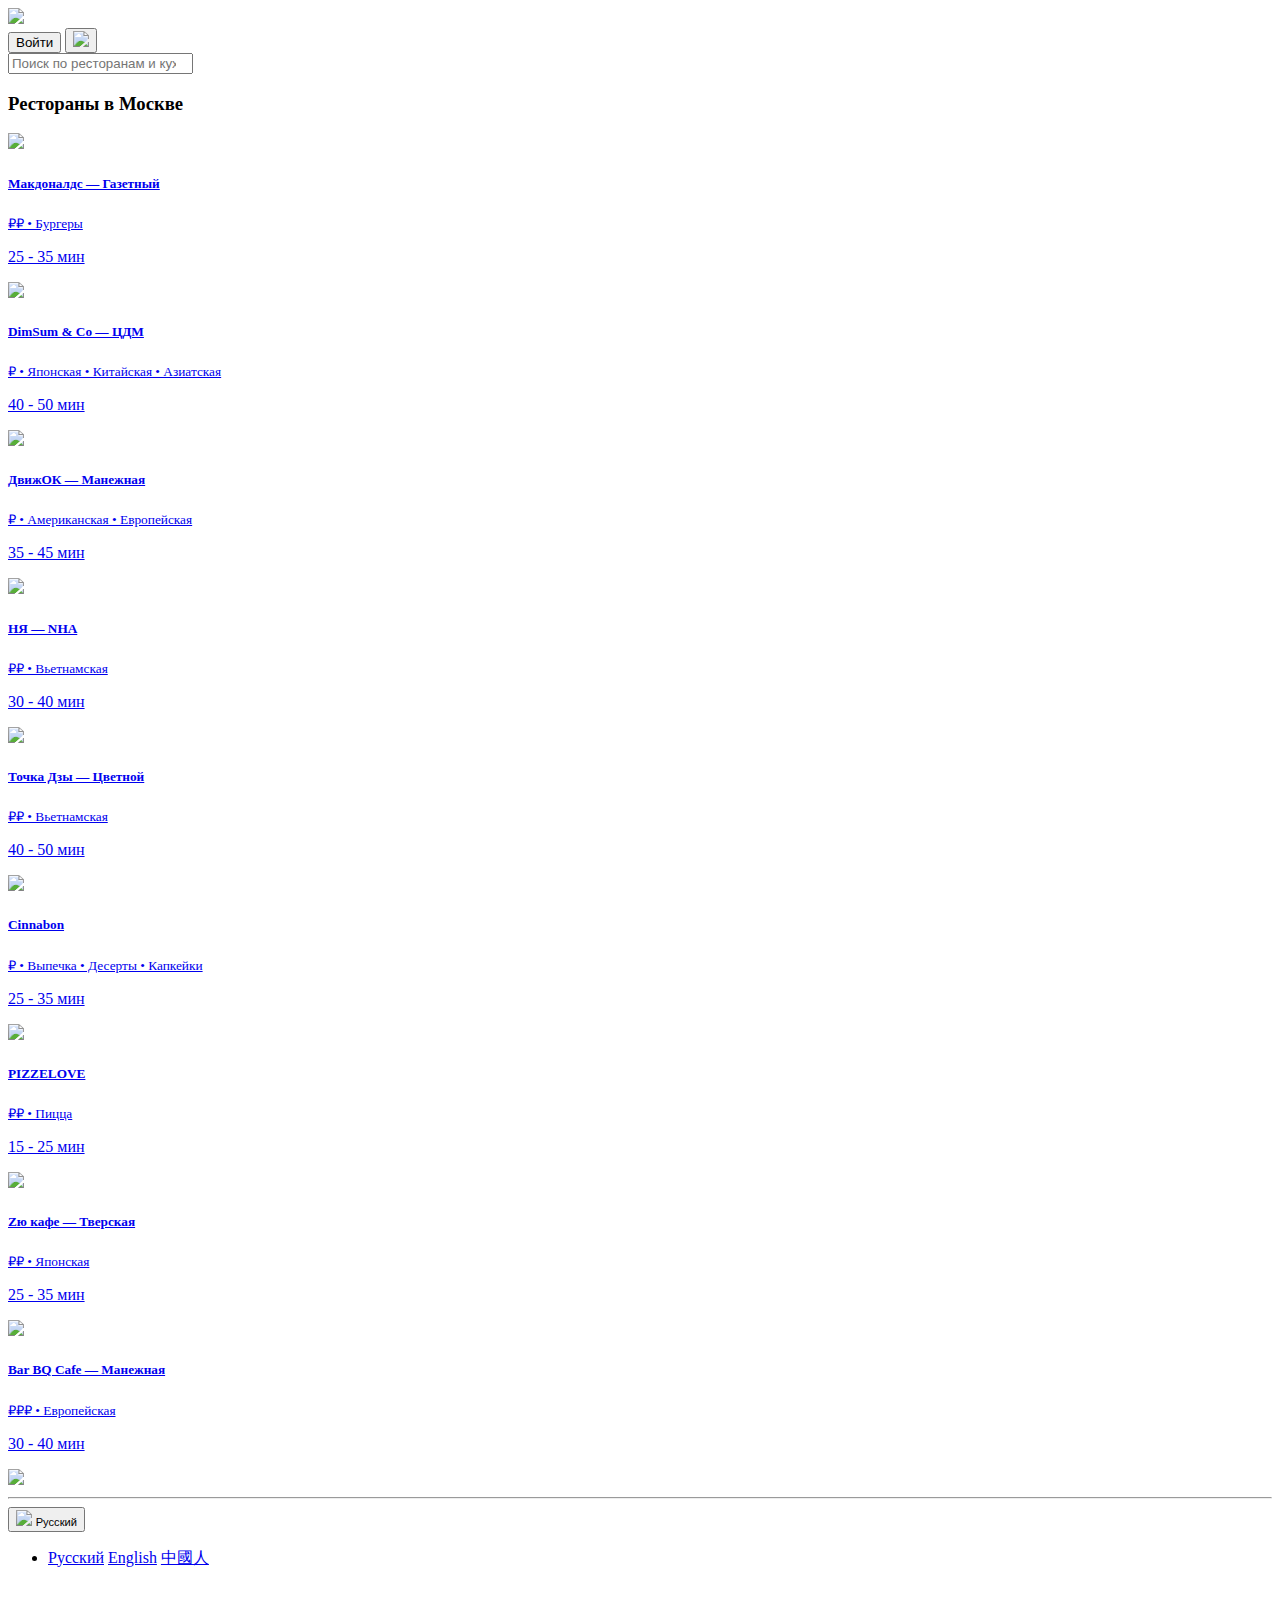
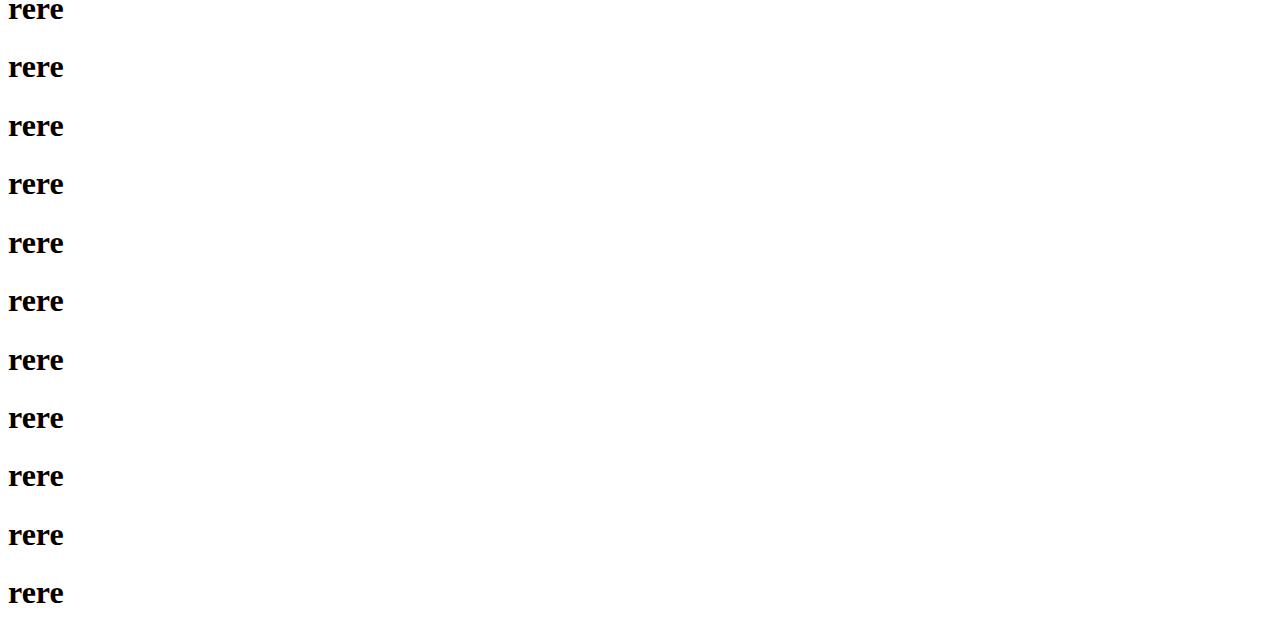
==== index.html @ 70ab0272 "Made up the header and body. footer in progress" ====
<!DOCTYPE html>
<html lang="ru">
<head>
    <meta charset="UTF-8">
    <meta name="viewport" content="width=device-width, initial-scale=1">
    <title>Uber Eats</title>
    <link rel="stylesheet" href="https://unpkg.com/flexboxgrid2@7.2.1/flexboxgrid2.min.css">
    <link rel="stylesheet" href="https://cdn.jsdelivr.net/npm/bootstrap@4.1.3/dist/css/bootstrap.min.css"
          integrity="sha384-MCw98/SFnGE8fJT3GXwEOngsV7Zt27NXFoaoApmYm81iuXoPkFOJwJ8ERdknLPMO" crossorigin="anonymous">
    <link rel="stylesheet" href="style/style.css">
</head>
<body>
<header class="site-header sticky-top py-4">
    <nav class="container d-flex flex-md-row justify-content-between">
        <img class="col-lg-4 col-md-5 col-5" src="img/logo.svg">
        <div class="text-end row-cols-2">
            <button type="button" class="btn btn-outline-secondary">Войти</button>
            <button type="button" class="btn-outline-secondary basket">
                <a class="text-decoration-none" href="tavern-pushkin.html"><img src="img/icon/basket.svg"></a>
            </button>
        </div>
    </nav>
</header>
<div class="container">
    <div class="d-flex align-items-center">
        <form class="w-100 me-3" role="search">
            <input type="search" class="form-control" placeholder="Поиск по ресторанам и кухням" aria-label="Search">
        </form>
    </div>
    <h3 class="py-5">Рестораны в Москве</h3>
    <div class="row d-flex justify-content-between">
        <div class="col col-lg-4 col-md-6 col-sm-12">
            <a class="text-decoration-none" href="tavern-pushkin.html">
            <div class="card shadow-sm">
                <img src="img/mac.svg">
                <div class="card-body">
                    <h5 class="card-title">Макдоналдс — Газетный</h5>
                    <small class="text-muted">₽₽ • Бургеры</small>
                    <p>25 - 35 мин</p>
                </div>
            </div>
            </a>
        </div>
        <div class="col col-lg-4 col-md-6 col-sm-12">
            <a class="text-decoration-none" href="tavern-pushkin.html">
            <div class="card shadow-sm">
                <img src="img/DimSum.svg">
                <div class="card-body">
                    <h5 class="card-title">DimSum & Co — ЦДМ</h5>
                    <small class="text-muted">₽ • Японская • Китайская • Азиатская</small>
                    <p>40 - 50 мин</p>
                </div>
            </div>
            </a>
        </div>
        <div class="col col-lg-4 col-md-6 col-sm-12">
            <a class="text-decoration-none" href="tavern-pushkin.html">
            <div class="card shadow-sm">
                <img src="img/dvij.svg">
                <div class="card-body">
                    <h5 class="card-title">ДвижОК — Манежная</h5>
                    <small class="text-muted">₽ • Американская • Европейская</small>
                    <p>35 - 45 мин</p>
                </div>
            </div>
            </a>
        </div>
        <div class="col col-lg-4 col-md-6 col-sm-12">
            <a class="text-decoration-none" href="tavern-pushkin.html">
            <div class="card shadow-sm">
                <img src="img/nia-nha.svg">
                <div class="card-body">
                    <h5 class="card-title">НЯ — NHA</h5>
                    <small class="text-muted">₽₽ • Вьетнамская</small>
                    <p>30 - 40 мин</p>
                </div>
            </div>
            </a>
        </div>
        <div class="col col-lg-4 col-md-6 col-sm-12">
            <a class="text-decoration-none" href="tavern-pushkin.html">
            <div class="card shadow-sm">
                <img src="img/tochka-dc.svg">
                <div class="card-body">
                    <h5 class="card-title">Точка Дзы — Цветной</h5>
                    <small class="text-muted">₽₽ • Вьетнамская</small>
                    <p>40 - 50 мин</p>
                </div>
            </div>
            </a>
        </div>
        <div class="col col-lg-4 col-md-6 col-sm-12">
            <a class="text-decoration-none" href="tavern-pushkin.html">
            <div class="card shadow-sm">
                <img src="img/cinnabon.svg">
                <div class="card-body">
                    <h5 class="card-title">Cinnabon</h5>
                    <small class="text-muted">₽ • Выпечка • Десерты • Капкейки</small>
                    <p>25 - 35 мин</p>
                </div>
            </div>
            </a>
        </div>
        <div class="col col-lg-4 col-md-6 col-sm-12">
            <a class="text-decoration-none" href="tavern-pushkin.html">
            <div class="card shadow-sm">
                <img src="img/PIZZELOVE.svg">
                <div class="card-body">
                    <h5 class="card-title">PIZZELOVE</h5>
                    <small class="text-muted">₽₽ • Пицца</small>
                    <p>15 - 25 мин</p>
                </div>
            </div>
            </a>
        </div>
        <div class="col col-lg-4 col-md-6 col-sm-12">
            <a class="text-decoration-none" href="tavern-pushkin.html">
            <div class="card shadow-sm">
                <img src="img/jiy-caffe.svg">
                <div class="card-body">
                    <h5 class="card-title">Zю кафе — Тверская</h5>
                    <small class="text-muted">₽₽ • Японская</small>
                    <p>25 - 35 мин</p>
                </div>
            </div>
            </a>
        </div>
        <div class="col col-lg-4 col-md-6 col-sm-12">
            <a class="text-decoration-none" href="tavern-pushkin.html">
            <div class="card shadow-sm">
                <img src="img/bar-bq.svg">
                <div class="card-body">
                    <h5 class="card-title">Bar BQ Cafe — Манежная</h5>
                    <small class="text-muted">₽₽₽ • Европейская</small>
                    <p>30 - 40 мин</p>
                </div>
            </div>
            </a>
        </div>
    </div>
</div>
<footer class="card-footer bg-dark">
    <div class="container">
        <div class="py-5 ">
            <img class="col-lg-4 col-md-5 col-5" src="img/white-logo.svg">
        </div>
        <hr>
        <div class="row d-flex justify-content-around">
            <div class="col col-lg-4 col-md-6 col-sm-12">
                <div class="dropdown">
                    <button class="btn-dark btn-outline-secondary btn-lg dropdown-toggle show" type="button"
                id="btn-language" data-bs-target="dropdown" aria-expanded="false">
                    <img src="img/icon/world.svg">
                    <small class="px-5">Русский</small>
                </button>
                    <ul class="dropdown-menu" aria-labelledby="btn-language">
                        <li>
                            <a class="dropdown-item" href="#">Русский</a>
                            <a class="dropdown-item" href="#">English</a>
                            <a class="dropdown-item" href="#">中國人</a>
                        </li>
                    </ul>
                </div>
            </div>
            <div class="col col-lg-4 col-md-6 col-sm-12">
                <h1>rere</h1>
            </div>
            <div class="col col-lg-4 col-md-6 col-sm-12">
                <h1>rere</h1>
            </div>
        </div>


        <h1>rere</h1> <h1>rere</h1> <h1>rere</h1>
        <h1>rere</h1> <h1>rere</h1>
        <h1>rere</h1>
        <h1>rere</h1>
        <h1>rere</h1>
        <h1>rere</h1>
    </div>






</footer>








<script src="https://code.jquery.com/jquery-3.3.1.slim.min.js"
        integrity="sha384-q8i/X+965DzO0rT7abK41JStQIAqVgRVzpbzo5smXKp4YfRvH+8abtTE1Pi6jizo" crossorigin="anonymous"></script>
<script src="https://cdn.jsdelivr.net/npm/popper.js@1.14.3/dist/umd/popper.min.js"
        integrity="sha384-ZMP7rVo3mIykV+2+9J3UJ46jBk0WLaUAdn689aCwoqbBJiSnjAK/l8WvCWPIPm49" crossorigin="anonymous"></script>
<script src="https://cdn.jsdelivr.net/npm/bootstrap@4.1.3/dist/js/bootstrap.min.js"
        integrity="sha384-ChfqqxuZUCnJSK3+MXmPNIyE6ZbWh2IMqE241rYiqJxyMiZ6OW/JmZQ5stwEULTy" crossorigin="anonymous"></script>
</body>
</html>
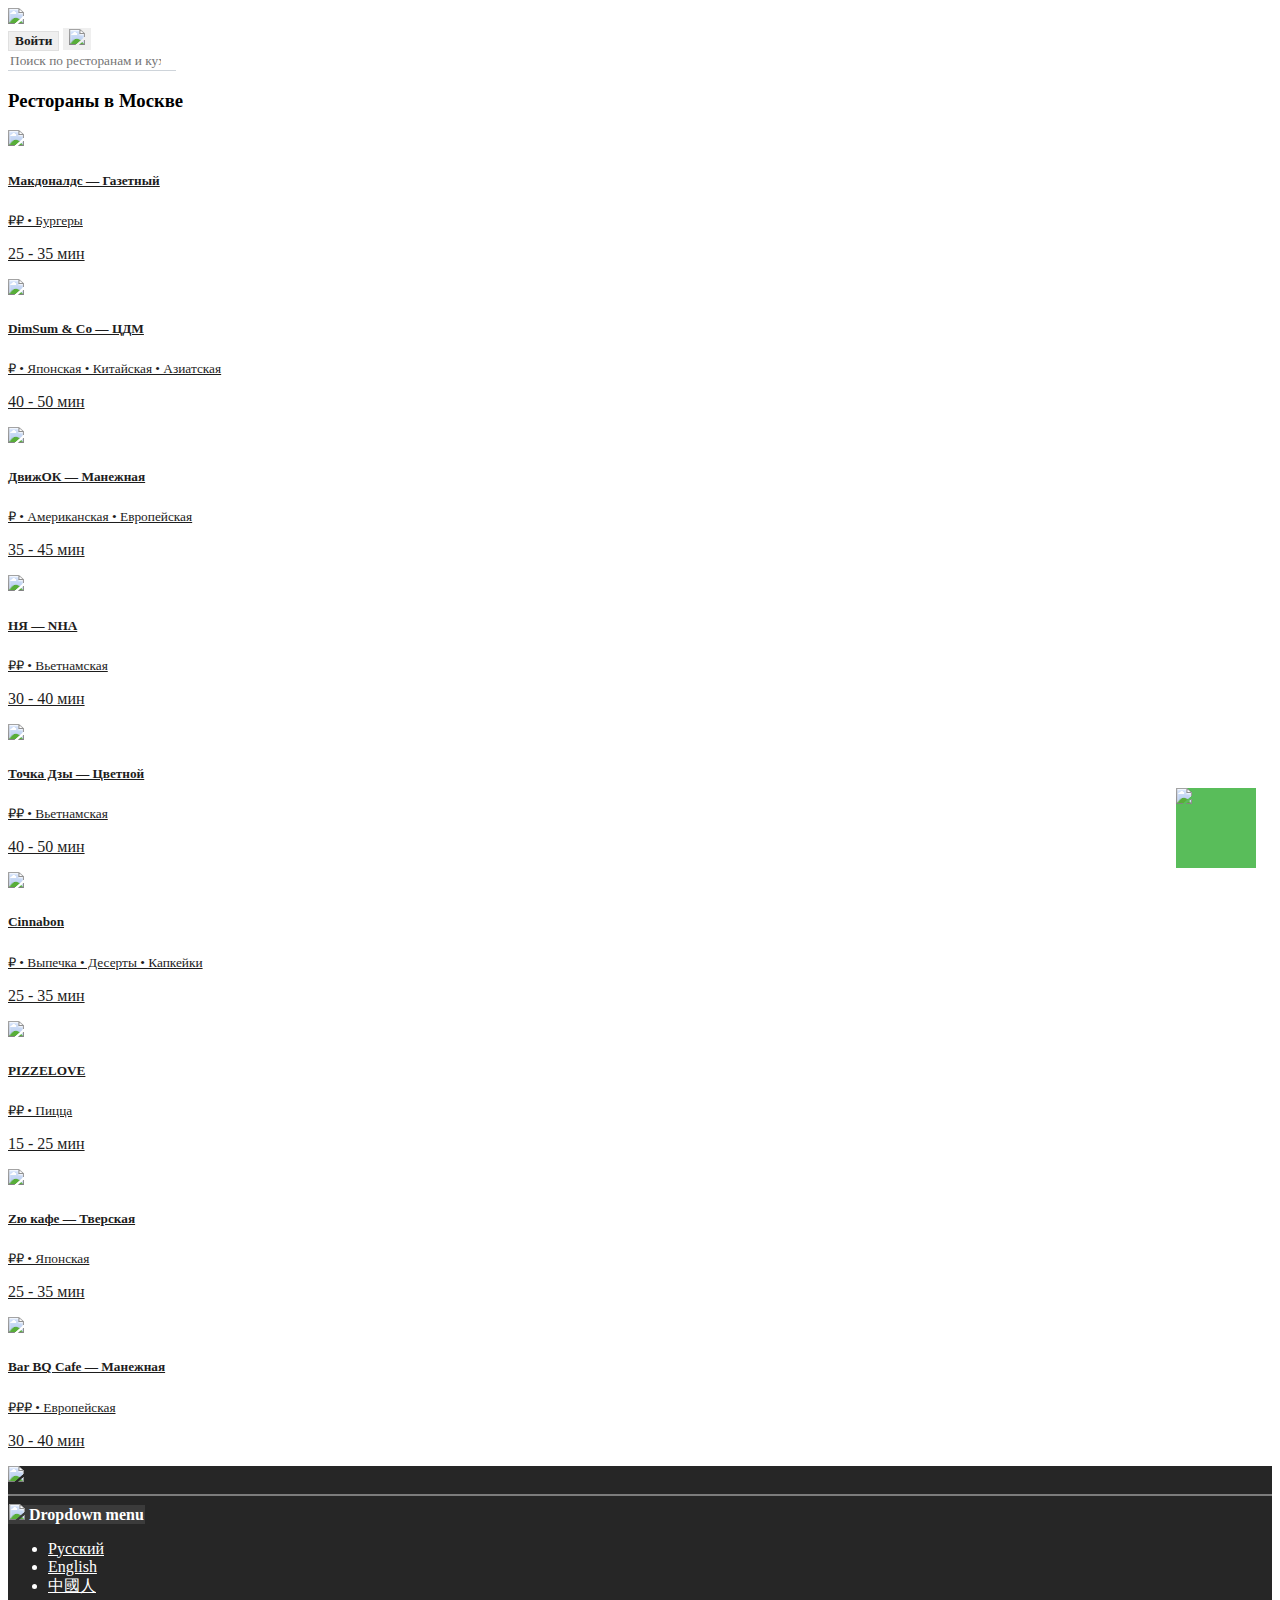
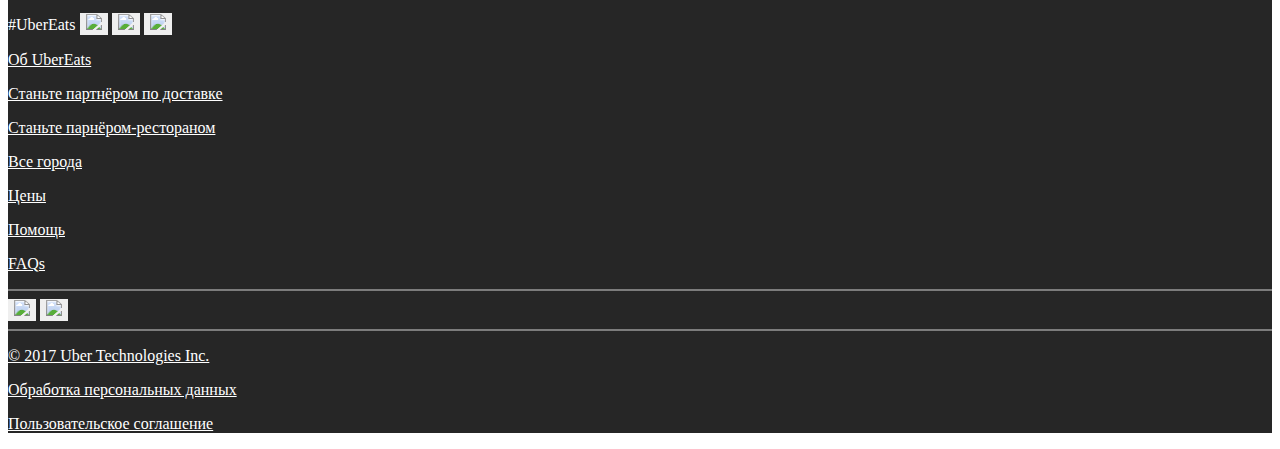
==== commit 4a7d0d53: "First page and style is ready. Dropdown don`t work" ====
--- a/index.html
+++ b/index.html
@@ -4,30 +4,32 @@
     <meta charset="UTF-8">
     <meta name="viewport" content="width=device-width, initial-scale=1">
     <title>Uber Eats</title>
-    <link rel="stylesheet" href="https://unpkg.com/flexboxgrid2@7.2.1/flexboxgrid2.min.css">
     <link rel="stylesheet" href="https://cdn.jsdelivr.net/npm/bootstrap@4.1.3/dist/css/bootstrap.min.css"
           integrity="sha384-MCw98/SFnGE8fJT3GXwEOngsV7Zt27NXFoaoApmYm81iuXoPkFOJwJ8ERdknLPMO" crossorigin="anonymous">
     <link rel="stylesheet" href="style/style.css">
 </head>
 <body>
 <header class="site-header sticky-top py-4">
+    <!--Header with two buttons-->
     <nav class="container d-flex flex-md-row justify-content-between">
-        <img class="col-lg-4 col-md-5 col-5" src="img/logo.svg">
+        <img class="col-lg-2 col-md-2 col-5" src="img/logo.svg" id="logo">
         <div class="text-end row-cols-2">
             <button type="button" class="btn btn-outline-secondary">Войти</button>
-            <button type="button" class="btn-outline-secondary basket">
+            <button type="button" id="basket" class="btn-outline-secondary basket">
                 <a class="text-decoration-none" href="tavern-pushkin.html"><img src="img/icon/basket.svg"></a>
             </button>
         </div>
     </nav>
 </header>
 <div class="container">
+    <!--Search line-->
     <div class="d-flex align-items-center">
         <form class="w-100 me-3" role="search">
             <input type="search" class="form-control" placeholder="Поиск по ресторанам и кухням" aria-label="Search">
         </form>
     </div>
     <h3 class="py-5">Рестораны в Москве</h3>
+    <!--Restaurant maps-->
     <div class="row d-flex justify-content-between">
         <div class="col col-lg-4 col-md-6 col-sm-12">
             <a class="text-decoration-none" href="tavern-pushkin.html">
@@ -142,62 +144,79 @@
 <footer class="card-footer bg-dark">
     <div class="container">
         <div class="py-5 ">
-            <img class="col-lg-4 col-md-5 col-5" src="img/white-logo.svg">
+            <img class="col-lg-3 col-md-4 col-8" src="img/white-logo.svg">
         </div>
         <hr>
-        <div class="row d-flex justify-content-around">
-            <div class="col col-lg-4 col-md-6 col-sm-12">
-                <div class="dropdown">
-                    <button class="btn-dark btn-outline-secondary btn-lg dropdown-toggle show" type="button"
-                id="btn-language" data-bs-target="dropdown" aria-expanded="false">
-                    <img src="img/icon/world.svg">
-                    <small class="px-5">Русский</small>
-                </button>
-                    <ul class="dropdown-menu" aria-labelledby="btn-language">
-                        <li>
-                            <a class="dropdown-item" href="#">Русский</a>
-                            <a class="dropdown-item" href="#">English</a>
-                            <a class="dropdown-item" href="#">中國人</a>
+        <div>
+            <div>
+                <div class="d-flex d-wrap justify-content-between signature">
+                    <!--Dropdown menu with the ability to select the language-->
+                    <div class="dropdown col-lg-4 col-md-4 col-sm-7"> <!-- I have a problem. Dropdown don`t work. -->
+                        <a class="btn btn-dark btn-outline-secondary btn-lg dropdown-toggle" role="button" id="btn-lang"
+                                data-bs-target="dropdown" aria-expanded="false">
+                            <img src="img/icon/world.svg"> Dropdown menu
+                        </a>
+                        <ul class="dropdown-menu dropdown-menu-dark" aria-labelledby="btn-lang">
+                            <li class="dropdown-item"><a  href="#">Русский</a></li>
+                            <li class="dropdown-item"><a  href="#">English</a></li>
+                            <li class="dropdown-item"><a  href="#">中國人</a></li>
                         </li>
                     </ul>
-                </div>
-            </div>
-            <div class="col col-lg-4 col-md-6 col-sm-12">
-                <h1>rere</h1>
-            </div>
-            <div class="col col-lg-4 col-md-6 col-sm-12">
-                <h1>rere</h1>
-            </div>
-        </div>
-
-
-        <h1>rere</h1> <h1>rere</h1> <h1>rere</h1>
-        <h1>rere</h1> <h1>rere</h1>
-        <h1>rere</h1>
-        <h1>rere</h1>
-        <h1>rere</h1>
-        <h1>rere</h1>
+                        <div class="pb-5">
+                            <span class="d-flex py-4"> #UberEats</span>
+                            <button type="button" class="btn btn-outline-secondary basket">
+                                <a class="text-decoration-none"><img src="img/icon/facebook.svg"></a>
+                            </button>
+                            <button type="button" class="btn btn-outline-secondary basket">
+                                <a class="text-decoration-none"><img src="img/icon/twitter.svg"></a>
+                            </button>
+                            <button type="button" class="btn btn-outline-secondary basket">
+                                <a class="text-decoration-none"><img src="img/icon/instagram.svg"></a>
+                            </button>
+                        </div>
+                    </div>
+                    <!--Additional links-->
+                    <div class="col-lg-4 col-md-4 col-sm-6 text-decoration-none">
+                            <p class="py-2"><a href="tavern-pushkin.html">Об UberEats</a></p>
+                            <p class="py-2"><a href="tavern-pushkin.html">Станьте партнёром по доставке</a></p>
+                            <p class="py-2"><a href="tavern-pushkin.html">Станьте парнёром-рестораном</a></p>
+                    </div>
+                    <div class="col-lg-4 col-md-4 col-sm-6 text-decoration-none">
+                            <p class="py-2"><a href="tavern-pushkin.html">Все города</a></p>
+                            <p class="py-2"><a href="tavern-pushkin.html">Цены</a></p>
+                            <p class="py-2"><a href="tavern-pushkin.html">Помощь</a></p>
+                            <p class="py-2"><a href="tavern-pushkin.html">FAQs</a></p>
+                    </div>
+                </div>
+            </div>
+        <hr> <!--Buttons appStore and playMarket-->
+        <div class="d-flex justify-content-center py-5">
+            <div>
+                <button type="button" class="btn btn-outline-secondary basket">
+                    <a class="text-decoration-none" href="tavern-pushkin.html">
+                    <img  src="img/icon/appStore.svg">
+                </a>
+                </button>
+                <button type="button" class="btn btn-outline-secondary basket">
+                    <a class="text-decoration-none" href="tavern-pushkin.html">
+                        <img src="img/icon/Googleplay.svg">
+                    </a>
+                </button>
+            </div>
+        </div>
+        <hr> <!--Additional Information-->
+        <div class="row d-flex justify-content-between py-4 signature">
+            <p><a href="tavern-pushkin.html">© 2017 Uber Technologies Inc.</a></p>
+            <p><a href="tavern-pushkin.html">Обработка персональных данных</a></p>
+            <p><a href="tavern-pushkin.html">Пользовательское соглашение</a></p>
+        </div>
+        </div>
     </div>
-
-
-
-
-
-
 </footer>
-
-
-
-
-
-
-
-
-<script src="https://code.jquery.com/jquery-3.3.1.slim.min.js"
-        integrity="sha384-q8i/X+965DzO0rT7abK41JStQIAqVgRVzpbzo5smXKp4YfRvH+8abtTE1Pi6jizo" crossorigin="anonymous"></script>
-<script src="https://cdn.jsdelivr.net/npm/popper.js@1.14.3/dist/umd/popper.min.js"
-        integrity="sha384-ZMP7rVo3mIykV+2+9J3UJ46jBk0WLaUAdn689aCwoqbBJiSnjAK/l8WvCWPIPm49" crossorigin="anonymous"></script>
-<script src="https://cdn.jsdelivr.net/npm/bootstrap@4.1.3/dist/js/bootstrap.min.js"
-        integrity="sha384-ChfqqxuZUCnJSK3+MXmPNIyE6ZbWh2IMqE241rYiqJxyMiZ6OW/JmZQ5stwEULTy" crossorigin="anonymous"></script>
+<div class="btn-top d-flex justify-content-center py-3" onclick="window.scroll(0,0)">
+    <img src="img/icon/Shape.svg"></a>
+</div>
+<script src="https://cdn.jsdelivr.net/npm/bootstrap@5.0.2/dist/js/bootstrap.bundle.min.js"
+        integrity="sha384-MrcW6ZMFYlzcLA8Nl+NtUVF0sA7MsXsP1UyJoMp4YLEuNSfAP+JcXn/tWtIaxVXM" crossorigin="anonymous"></script>
 </body>
 </html>--- a/style/style.css
+++ b/style/style.css
@@ -0,0 +1,60 @@
+*{
+    font-family: Roboto Light sans-serif!important;
+}
+@media screen and (max-width: 767px){
+    #basket{
+        display: none;
+    }
+    .signature{
+    flex-direction: column;
+    }
+}
+.site-header{
+    background: #FFFFFF;
+}
+.btn-outline-secondary{
+    border-radius: 0;
+    font-weight: 600;
+    color: #1D1D1D;
+    border: 1px solid #E0E0E0;
+}
+.basket{
+    border: 0;
+}
+.form-control{
+    border: 0;
+    border-bottom: 1px solid #ced4da;
+}
+a{
+    color: #1D1D1D;
+}
+a:hover{
+    text-decoration: none;
+}
+.bg-dark{
+    background-color: #262626;
+}
+hr{
+    border: 1px solid #FFFFFF;
+    opacity: 0.4;
+}
+.btn-dark{
+    background-color: #3B3B3B;
+    border-color: #3B3B3B;
+    color: #FFFFFF;
+}
+.card-footer{
+    color: #FFFFFF;
+}
+footer a{
+    color: #FFFFFF;
+}
+.btn-top{
+    position: fixed;
+    display: block;
+    height: 5em;
+    width: 5em;
+    right: 1.5rem;
+    bottom: 2rem;
+    background-color: #59BD5A;
+}